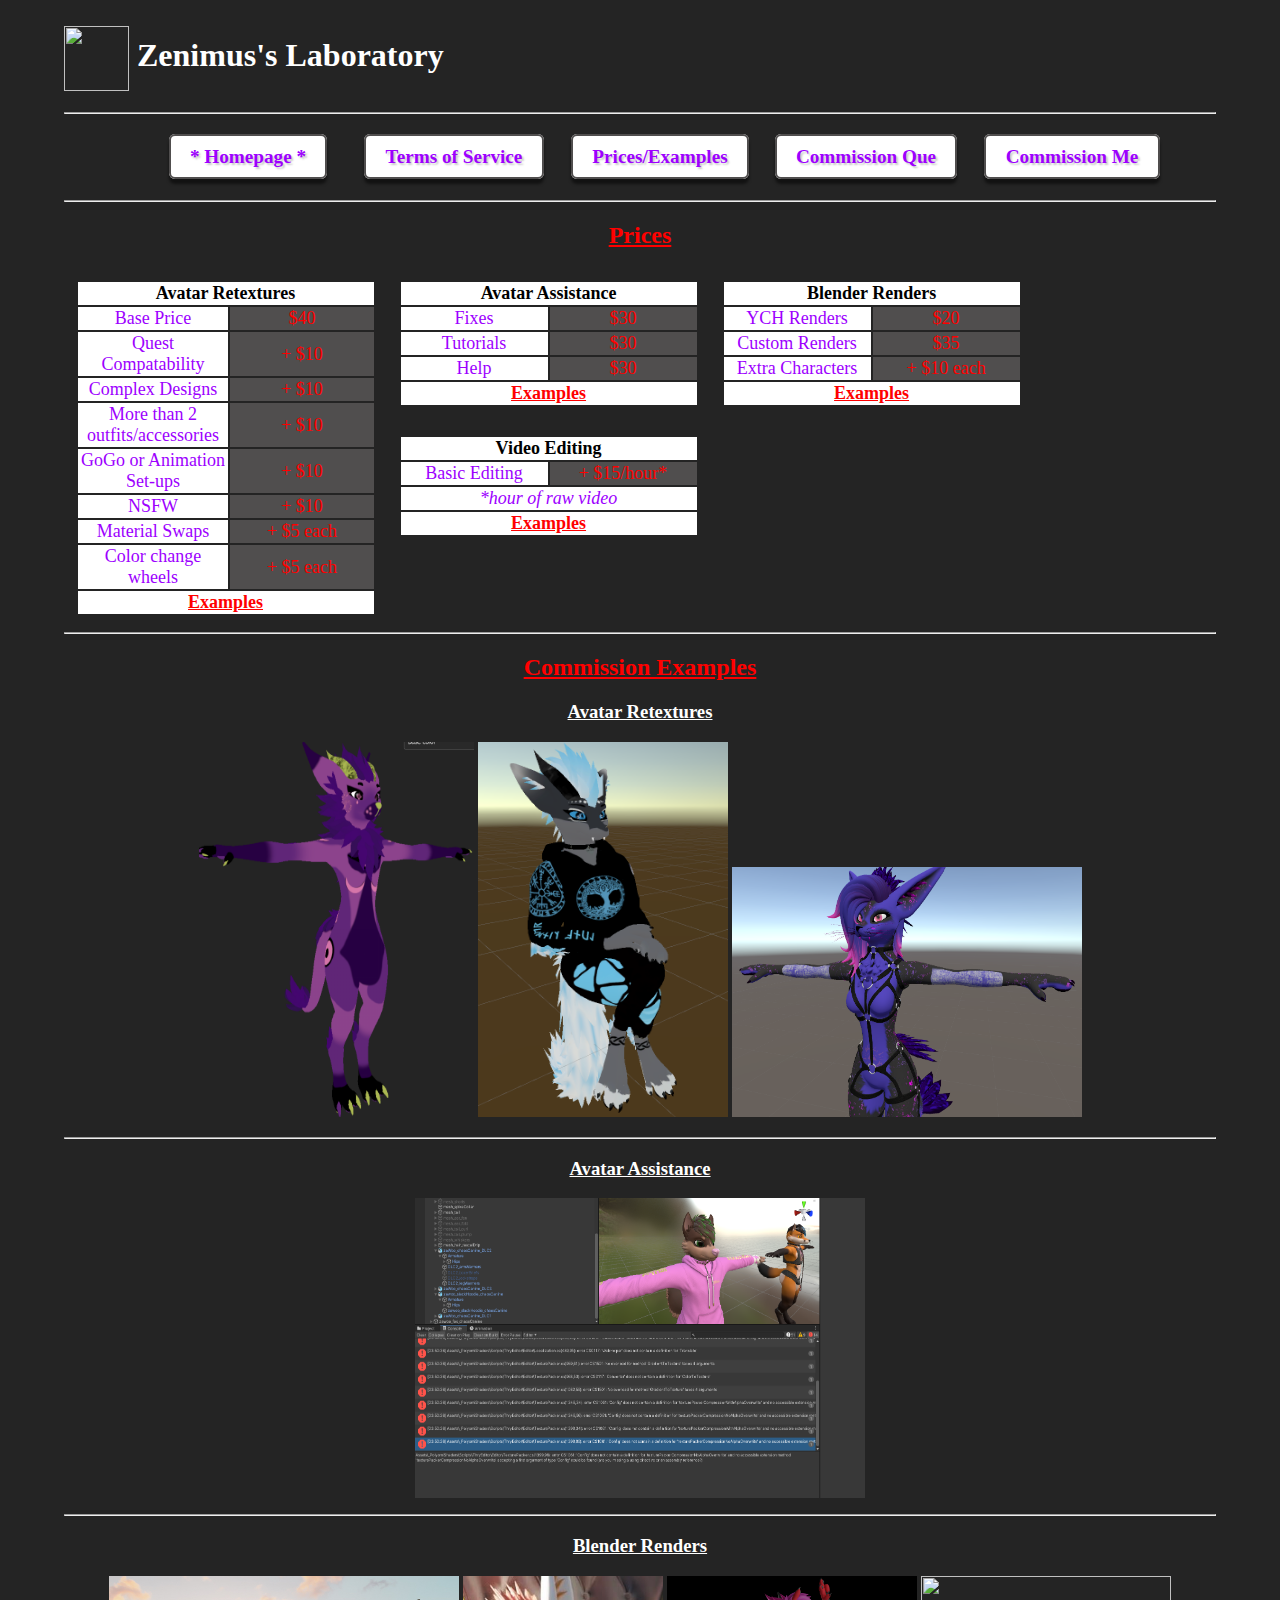
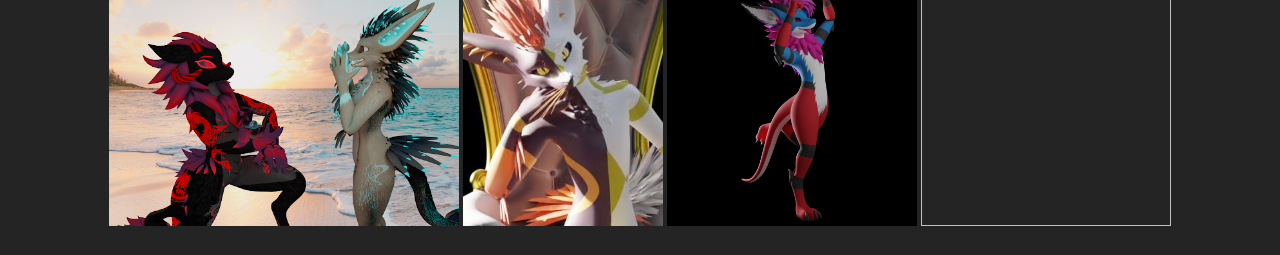
==== prices.html @ 3f0d9887 "Added website files" ====
<html>
    <head>
        <title>Zenimus Prices/Examples</title>
        <link href="css/styles.css" type="text/css" rel="stylesheet" />
    </head>
    <body>
        <header>
            <h1><img src="Images/Logo.png" width="65" height="65"> Zenimus's Laboratory</h1>
            <hr />
            <div id="nav">
                <ul>
                    <li><a href="index.html"><b>* Homepage *</b></a></li>
                    <li><a href="https://docs.google.com/document/d/1002XsaX6giZrD8_QGgoh0lCLgIPit3uBiKbvAevxD4M/edit"><b>Terms of Service</b></a></li>
                    <li><a href="prices.html"><b>Prices/Examples</b></a></li>
                    <li><a href="https://trello.com/b/s2sWJ1Za/queue"><b>Commission Que</b></a></li>
                    <li><a href="commissionRequest.html"><b>Commission Me</b></a></li>
                </ul>
            </div>
        </header>
        <hr />
        <h2>Prices</h2>
        <!--Commission Table 1- Avatar Retextures, Quest and PC-->
        <div class="table1">
        <table>
            <tr>
                <th colspan="2">Avatar Retextures</th>
            </tr>
            <tr>
                <td>Base Price</td>
                <td>$40</td>
            </tr>
            <tr>
                <td>Quest Compatability</td>
                <td>+ $10</td>
            </tr>
            <tr>
                <td>Complex Designs</td>
                <td>+ $10</td>
            </tr>
            <tr>
                <td>More than 2 outfits/accessories</td>
                <td>+ $10</td>
            </tr>
            <tr>
                <td>GoGo or Animation Set-ups</td>
                <td>+ $10</td>
            </tr>
            <tr>
                <td>NSFW</td>
                <td>+ $10</td>
            </tr>
            <tr>
                <td>Material Swaps</td>
                <td>+ $5 each</td>
            </tr>
            <tr>
                <td>Color change wheels</td>
                <td>+ $5 each</td>
            </tr>
            <tr>
                <th colspan="2"><a href="#textures">Examples</a></th>
            </tr>
        </table>
        </div>
        <!--Commission Table 2 - Avatar Fixes-->
        <div class="table2">
        <table>
            <tr>
                <th colspan="2">Avatar Assistance</th>
            </tr>
            <tr>
                <td>Fixes</td>
                <td>$30</td>
            </tr>
            <tr>
                <td>Tutorials</td>
                <td>$30</td>
            </tr>
            <tr>
                <td>Help</td>
                <td>$30</td>
            </tr>
            <tr>
                <th colspan="2"><a href="#fixes">Examples</a></th>
            </tr>
        </table>
        </div>
        <!--Commission Table 3 - Blender Renders, SFW and NSFW-->
        <div class="table3">
        <table>
            <tr>
                <th colspan="2">Blender Renders</th>
            </tr>
            <tr>
                <td>YCH Renders</td>
                <td>$20</td>
            </tr>
            <tr>
                <td>Custom Renders</td>
                <td>$35</td>
            </tr>
            <tr>
                <td>Extra Characters</td>
                <td>+ $10 each</td>
            </tr>
            <tr>
                <th colspan="2"><a href="#blender">Examples</a></th>
            </tr>
        </table>
        </div>
        <!--Commission Table 4 - Small editing for tiktok and other similar sites-->
        <div class="table4">
        <table>
            <tr>
                <th colspan="2">Video Editing</th>
            </tr>
            <tr>
                <td>Basic Editing</td>
                <td>+ $15/hour*</td>
            </tr>
            <tr>
                <td colspan="2"><p><i>*hour of raw video</i></p></td>
            </tr>
            <tr>
                <th colspan="2"><a href="https://www.tiktok.com/@zenimustail">Examples</a></th>
            </tr>
        </table>
        </div>
        <br>
        <hr/>
        <h2>Commission Examples</h2>
        <!--Images of examples of previous commissions-->
        <h3 id="textures">Avatar Retextures</h3>
        <p><img src="exampleImages/avatarRetexture_Example1.png" width="275" height="375"> 
            <img src="exampleImages/avatarRetexture_Example2.png" width="250" height="375"> 
            <img src="exampleImages/avatarRetexture_Example3.png" width="350" height="250"> 
        </p>
        <hr>
        <h3 id="fixes">Avatar Assistance</h3>
        <p><img src="exampleImages/avatarFixes_Example1.png" width="450" height="300"></p>
        <hr>
        <h3 id="blender">Blender Renders</h3>
        <p><img src="exampleImages/blenderRender_Example1.png" width="350" height="250"> 
            <img src="exampleImages/blenderRender_Example2.jpg" width="200" height="250"> 
            <img src="exampleImages/blenderRender_Example3.png" width="250" height="250"> 
            <img src="exampleImages/happy holidays darlings.png" width="250" height="250">
        </p>
    </body>
</html>
---- css/styles.css ----
/*Color codes:
Red: #ff0000
Gray: rgb(80, 78, 78)
RG text shadow: #242424
Purple: #9d00ff 
White: #ffffff
PW text shadow: #aaa9a9 .1em .1em .1em;
Bold pw text shadow: #cacaca .1em .1em .1em;
Off-Black: rgb(24, 24, 24)
Gradient: background: linear-gradient(to right,#9d00ff,#ff0000);
*/
*{
    font-family: 'Times New Roman', Times, serif;
}
body {
    margin: 2% 5%;
    background-color: #242424;
    color: #ffffff;
}
body a:link {
    color: #ff0000;
}
body a:visited{
    color: #ff0000;
}
header, footer {
    text-align: center;
}
header {
    background-repeat:repeat-x;
}
#nav ul {
    list-style-type: none;
}
#nav li {
    display: inline-block;
    margin: 1em 5px;
    width: 12em;
}
#nav a:link {
    text-align:center;
    padding:.5em 1em;
    background-color: #ffffff;
    color: #9d00ff;
    text-decoration:none;
    border: 2px solid rgb(80, 78, 78);
    border-radius: 6px;
    text-shadow: #cacaca .1em .1em .1em;
    box-shadow: rgba(0,0,0,.5) 0 5px 3px;
    font-size: larger;
}
#nav a:visited {
    background-color: #ffffff;
    border: 2px solid rgb(80, 78, 78);
    color:  #9d00ff;
    box-shadow: 0 1px 2px rgba(0,0,0,.5);
}
#nav a:hover {
    background-color: rgb(80, 78, 78);
    border-color: rgb(80, 78, 78);
    color: #ff0000;
    text-shadow: #242424 .1em .1em .1em;
}
#nav a:active {
    box-shadow: 0 1px 2px rgba(0,0,0,.5);
    top: 3px;
}
#clear, hr {
    clear:left;
}
#def {
    text-indent: .5em;
}
h1 {
    text-align: left;
}
h1 img {
    vertical-align: middle;
}
h2 {
    text-align:center;
    color: #ff0000;
    text-decoration: underline;
}
h3{
    text-align: center;
    text-decoration: underline;
}
h4{
    text-decoration: underline;
    font-size: large;
}
p, table {
    text-align:center;
}
table{
    font-size: large;
    width: 300px;
}
th {
    background-color: #ffffff;
    color: black;
}
td:nth-child(odd) {
    background-color: #ffffff;
    color: #9d00ff;
    width: 125px;
}
td:nth-child(even) {
    background-color: rgb(80, 78, 78);
    color: #ff0000;
    width: 125px;
}
.left {
    float: left;
    width: 650px;
    text-align:center;
}
.right {
    float: left;
    width: 650px;
    text-align:center;
}
form {
    margin: auto;
    border: 1px solid #9d00ff;
    background-color: #ffffff;
    color: #9d00ff;
    width: 300px;
    font-size: large;
}
form p{
    margin:0%;
    color: #ff0000;
    font-size: medium;
    font-style: italic;
    text-align: center;
}
legend{
    font-style: italic;
    color: #9d00ff;
    text-align: center;
    
}
fieldset { 
    border: 1px solid rgb(80, 78, 78); 
    background-color: #ffffff; 
    line-height: 1.6em;
}
input [type="Checkbox"] {
    color: #9d00ff;
}
input[type="submit"], input[type="button"] {
    background-color: #ffffff;
    color: #9d00ff;
    border: 2px solid rgb(80, 78, 78);
    border-radius: 6px;
    text-shadow: #cacaca .1em .1em .1em;
    box-shadow: rgba(0,0,0,.5) 0 3px 3px;
    font-size: large;
}
input[type="submit"]:hover, input[type="button"]:hover {
    background-color: rgb(80, 78, 78);
    border-color: rgb(80, 78, 78);
    color: #ff0000;
    text-shadow: #242424 .1em .1em .1em;
}
input [type="text"] {
    margin: auto;
}
.submit {
    text-align: center;
    padding:.5em 1em;
    font-size: larger;
}
#form2 form, #form2 fieldset {
    background-color:rgb(80, 78, 78); 
    color: #ff0000; 
    border: 1px solid #ff0000;
}
#form2 legend{
    color: #ff0000;
}
.table1, .table2, .table3, .table4 {
    width: 300px; 
    float: left;
    margin: 1%;
    margin-bottom: 1em;
}
.table4 {
    margin-right: 0%;
}
#ARtotalPrice, #AFtotalPrice, #VEtotalPrice, #BRtotalPrice{
    font-size: large;
    font-weight: bold;
    width: 180px;
}
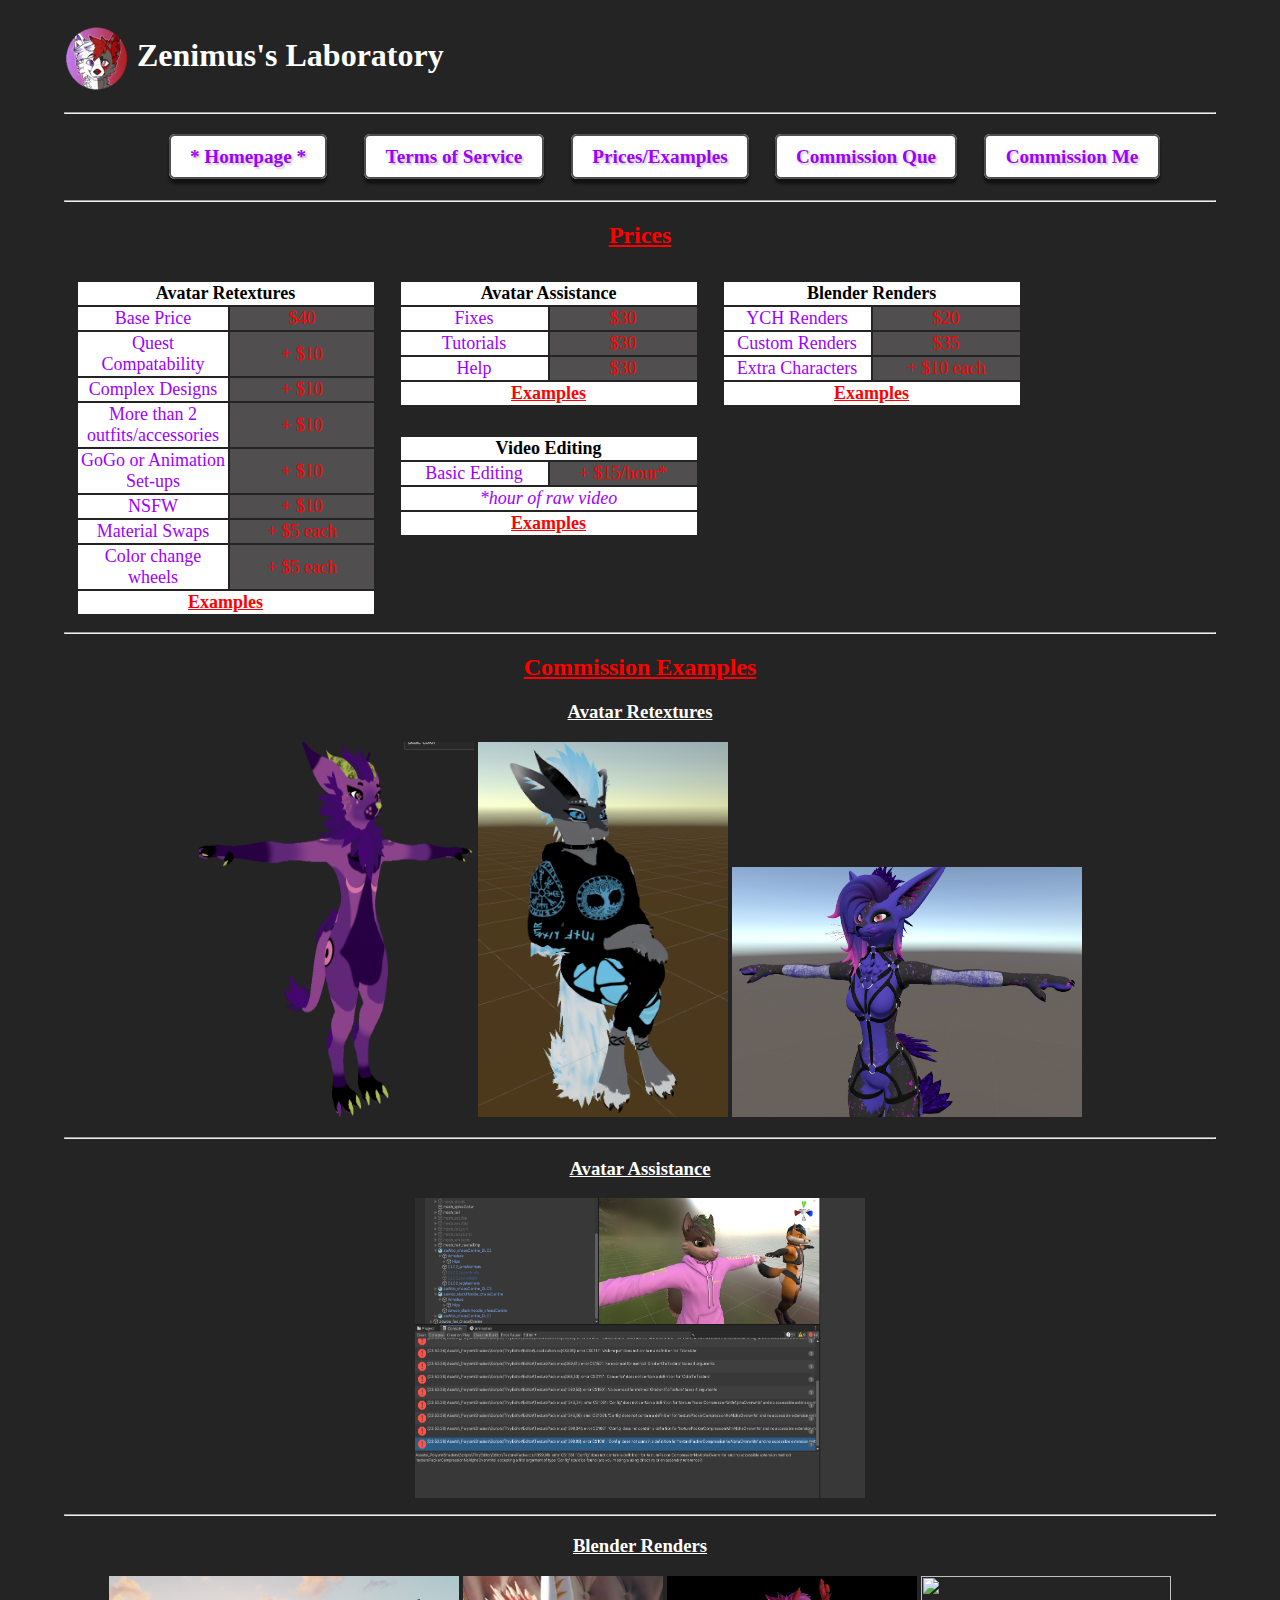
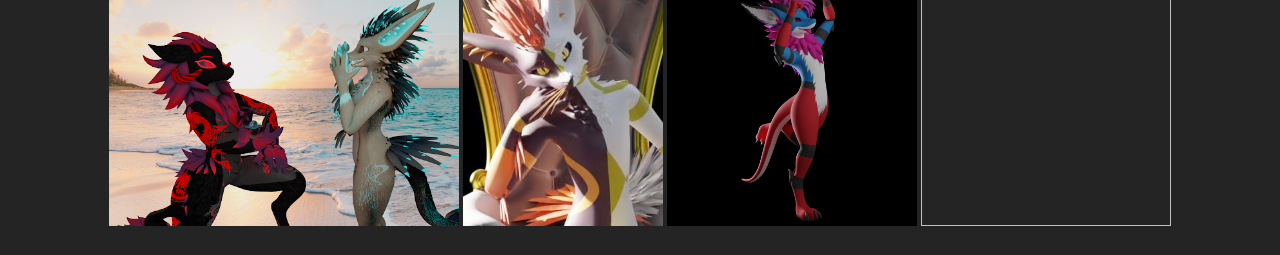
==== commit 4f77f9cc: "fixed logo issues" ====
--- a/prices.html
+++ b/prices.html
@@ -5,7 +5,7 @@
     </head>
     <body>
         <header>
-            <h1><img src="Images/Logo.png" width="65" height="65"> Zenimus's Laboratory</h1>
+            <h1><img src="images/Logo.png" width="65" height="65"> Zenimus's Laboratory</h1>
             <hr />
             <div id="nav">
                 <ul>
